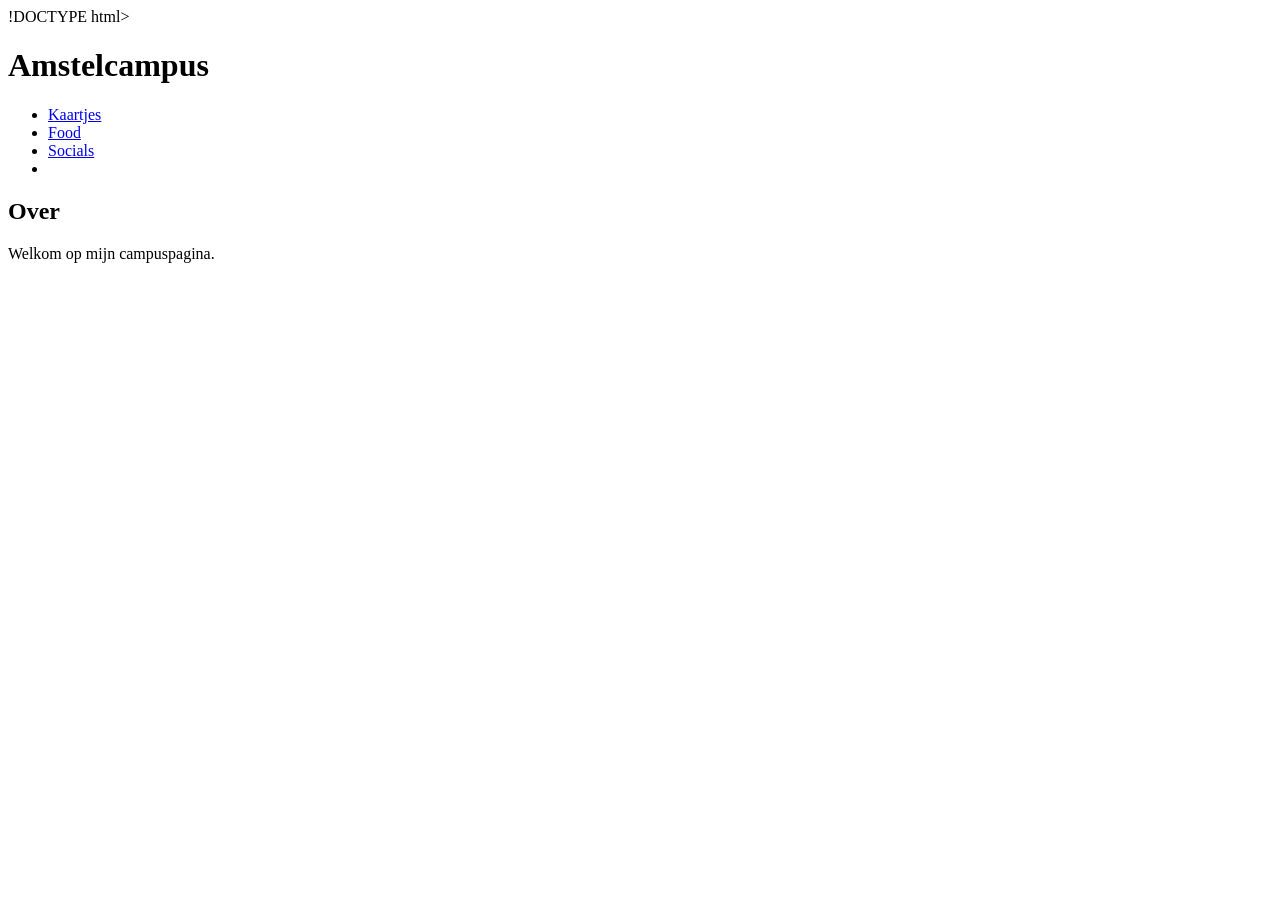
==== pages/emmanuel.html @ 7f8ce577 "Update emmanuel.html" ====
!DOCTYPE html>
<html lang="nl">
  <head>
    <meta charset="UTF-8">
    <meta name="viewport" content="width=device-width, initial-scale=1.0">
    <title>campus</title>
    <link rel="stylesheet" href="styles/emmanuel.css">
  </head>
  <body>

<!--navigatiebalk-->
<header>
    <h1>Amstelcampus</h1>
    <nav>
        <ul>
            <li><a href="#kaartjes">Kaartjes</a></li>
            <li><a href="#food">Food</a></li>
            <li><a href="#scoials">Socials</a></li>
            <li><a href=""></a></li>
        </ul>
    </nav>

</header>

<!--hoofdinformatie over de campus-->
<main>

 <section id="over">
  <h2>Over </h2>
            <p>Welkom op mijn  campuspagina.</p>
  

  </section>




</main>
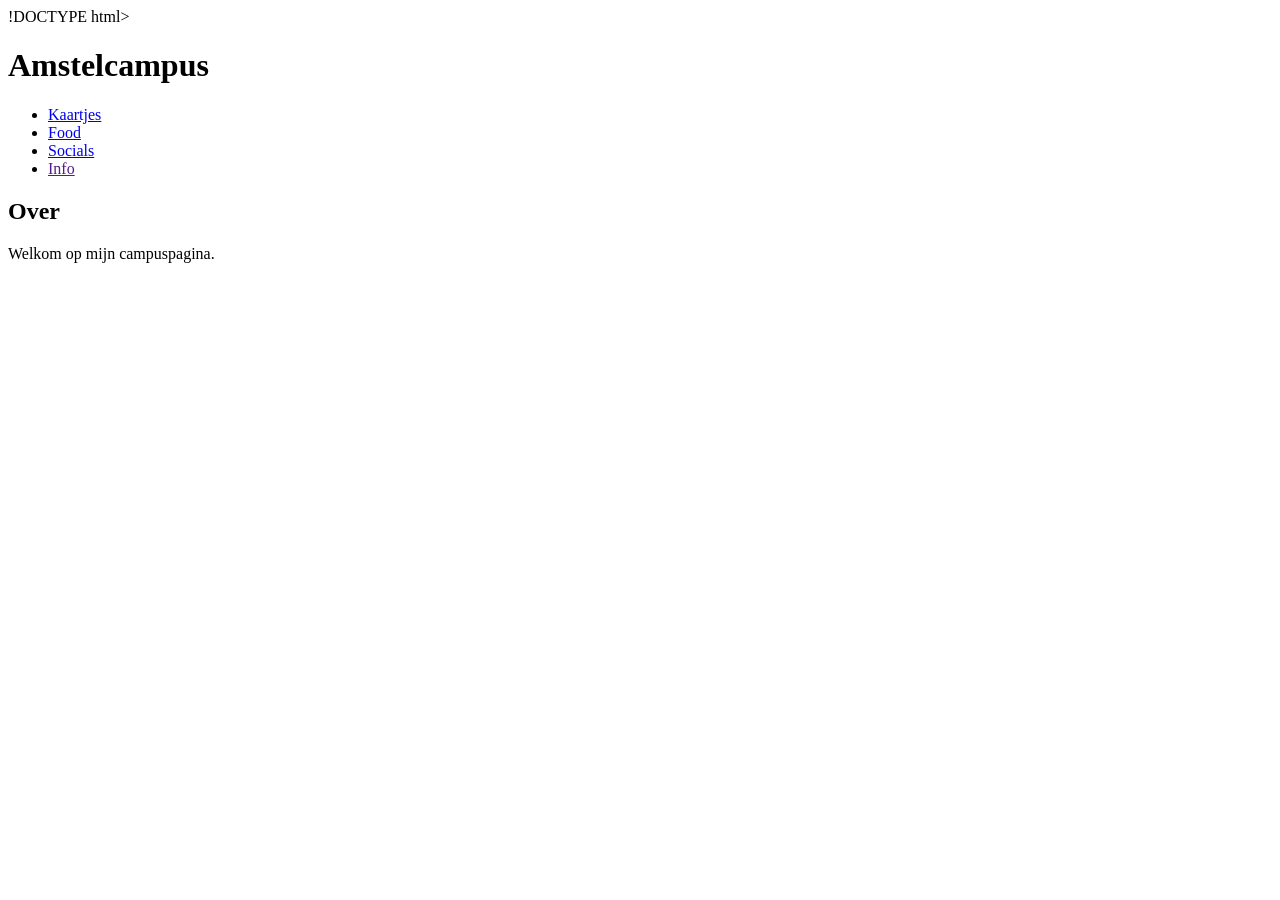
==== commit 4937a87e: "Merge branch 'main' of https://github.com/rowynn-eu/fdnd-squad-page" ====
--- a/pages/emmanuel.html
+++ b/pages/emmanuel.html
@@ -16,7 +16,7 @@
             <li><a href="#kaartjes">Kaartjes</a></li>
             <li><a href="#food">Food</a></li>
             <li><a href="#scoials">Socials</a></li>
-            <li><a href=""></a></li>
+            <li><a href="">Info</a></li>
         </ul>
     </nav>
 
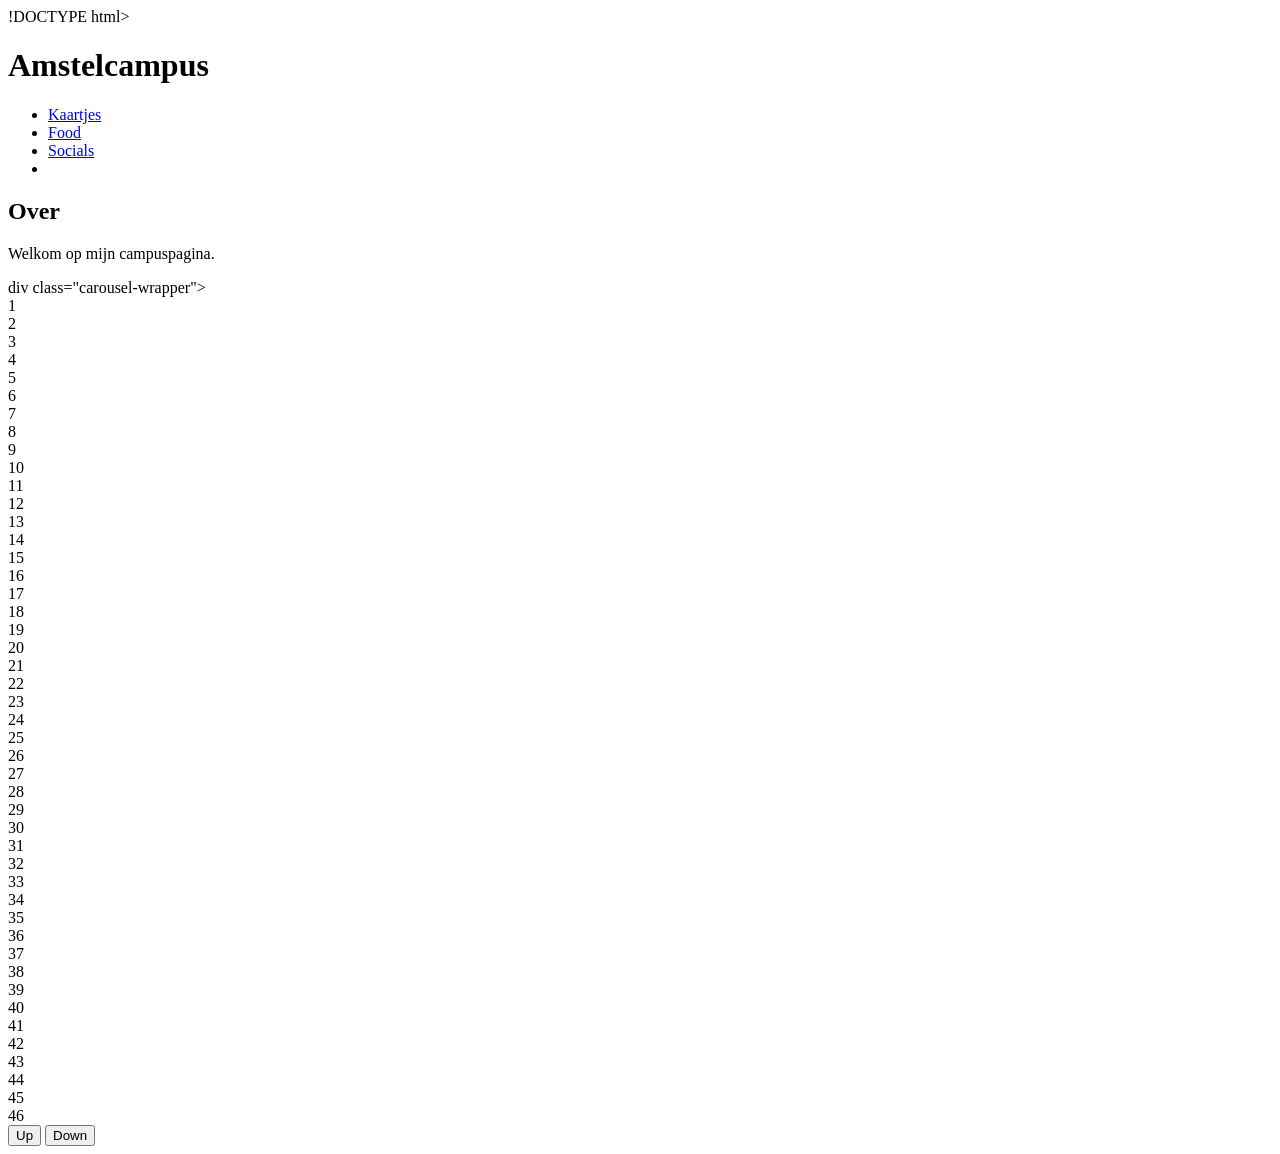
==== commit b4ff5e2d: "vertical list  heb een vertical list gemaakt de bedoeling is dat je scrolt het op foto klikt om naar" ====
--- a/pages/emmanuel.html
+++ b/pages/emmanuel.html
@@ -16,7 +16,7 @@
             <li><a href="#kaartjes">Kaartjes</a></li>
             <li><a href="#food">Food</a></li>
             <li><a href="#scoials">Socials</a></li>
-            <li><a href="">Info</a></li>
+            <li><a href=""></a></li>
         </ul>
     </nav>
 
@@ -32,6 +32,76 @@
 
   </section>
 
+ div class="carousel-wrapper">
+  <div class="viewport" id="viewport">
+    <!-- Generate 46 slides -->
+    <div class="slide">1</div>
+    <div class="slide">2</div>
+    <div class="slide">3</div>
+    <div class="slide">4</div>
+    <div class="slide">5</div>
+    <div class="slide">6</div>
+    <div class="slide">7</div>
+    <div class="slide">8</div>
+    <div class="slide">9</div>
+    <div class="slide">10</div>
+    <div class="slide">11</div>
+    <div class="slide">12</div>
+    <div class="slide">13</div>
+    <div class="slide">14</div>
+    <div class="slide">15</div>
+    <div class="slide">16</div>
+    <div class="slide">17</div>
+    <div class="slide">18</div>
+    <div class="slide">19</div>
+    <div class="slide">20</div>
+    <div class="slide">21</div>
+    <div class="slide">22</div>
+    <div class="slide">23</div>
+    <div class="slide">24</div>
+    <div class="slide">25</div>
+    <div class="slide">26</div>
+    <div class="slide">27</div>
+    <div class="slide">28</div>
+    <div class="slide">29</div>
+    <div class="slide">30</div>
+    <div class="slide">31</div>
+    <div class="slide">32</div>
+    <div class="slide">33</div>
+    <div class="slide">34</div>
+    <div class="slide">35</div>
+    <div class="slide">36</div>
+    <div class="slide">37</div>
+    <div class="slide">38</div>
+    <div class="slide">39</div>
+    <div class="slide">40</div>
+    <div class="slide">41</div>
+    <div class="slide">42</div>
+    <div class="slide">43</div>
+    <div class="slide">44</div>
+    <div class="slide">45 </div>
+    <!-- ... repeat until 46 -->
+    <div class="slide">46</div>
+  </div>
+
+  <div class="controls">
+    <button onclick="move(-1)">Up</button>
+    <button onclick="move(1)">Down</button>
+  </div>
+
+<div class="markers" id="marker-container">
+    <!-- Markers will be generated via JS -->
+  </div>
+</div>
+
+
+
+
+
+
+
+
+
 
 
 
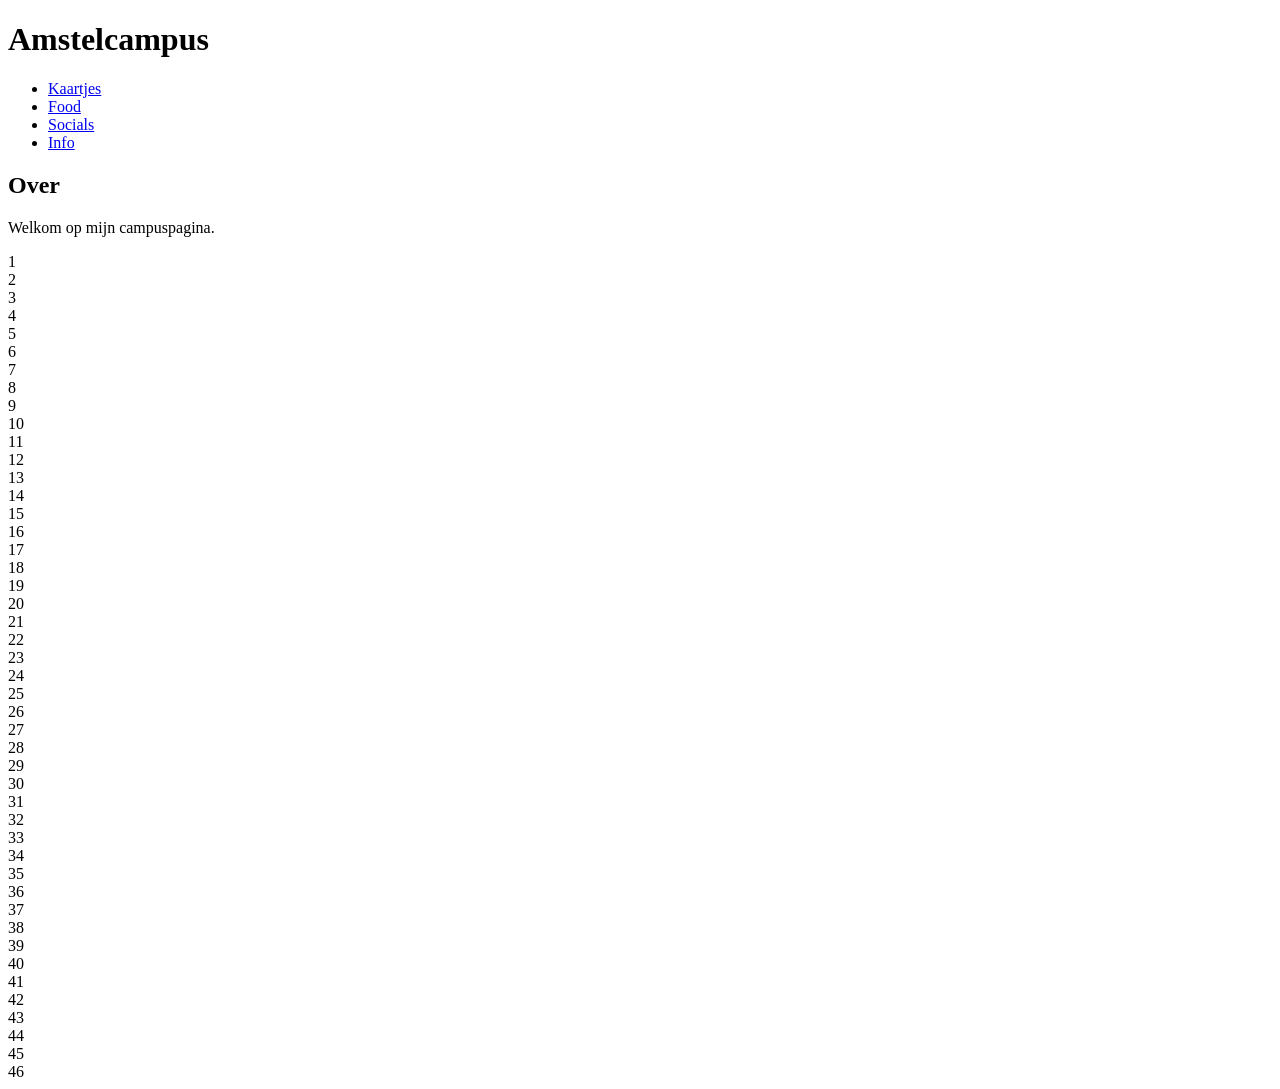
==== commit b52898c6: "Merge branch 'main' of https://github.com/rowynn-eu/fdnd-squad-page" ====
--- a/pages/emmanuel.html
+++ b/pages/emmanuel.html
@@ -1,109 +1,86 @@
-!DOCTYPE html>
+<!DOCTYPE html>
 <html lang="nl">
-  <head>
-    <meta charset="UTF-8">
-    <meta name="viewport" content="width=device-width, initial-scale=1.0">
-    <title>campus</title>
-    <link rel="stylesheet" href="styles/emmanuel.css">
-  </head>
-  <body>
+<head>
+    <meta charset="UTF-8" />
+    <meta name="viewport" content="width=device-width, initial-scale=1.0" />
+    <title>Amstelcampus</title>
+    <link rel="stylesheet" href="./emmanuel.css" />
+</head>
+<body>
 
-<!--navigatiebalk-->
-<header>
-    <h1>Amstelcampus</h1>
-    <nav>
-        <ul>
-            <li><a href="#kaartjes">Kaartjes</a></li>
-            <li><a href="#food">Food</a></li>
-            <li><a href="#scoials">Socials</a></li>
-            <li><a href=""></a></li>
-        </ul>
-    </nav>
+    <!-- Navigatiebalk -->
+    <header>
+        <h1>Amstelcampus</h1>
+        <nav>
+            <ul>
+                <li><a href="#kaartjes">Kaartjes</a></li>
+                <li><a href="#food">Food</a></li>
+                <li><a href="#scoials">Socials</a></li>
+                <li><a href="#info">Info</a></li>
+            </ul>
+        </nav>
+    </header>
 
-</header>
+    <!-- Hoofdinformatie over de campus -->
+    <main>
+        <section id="over">
+            <h2>Over</h2>
+            <p>Welkom op mijn campuspagina.</p>
+        </section>
 
-<!--hoofdinformatie over de campus-->
-<main>
+        <div class="carousel-wrapper">
+            <div class="viewport" id="viewport">
+        <!-- Slides -->
+        <div class="slide">1</div>
+        <div class="slide">2</div>
+        <div class="slide">3</div>
+        <div class="slide">4</div>
+        <div class="slide">5</div>
+        <div class="slide">6</div>
+        <div class="slide">7</div>
+        <div class="slide">8</div>
+        <div class="slide">9</div>
+        <div class="slide">10</div>
+        <div class="slide">11</div>
+        <div class="slide">12</div>
+        <div class="slide">13</div>
+        <div class="slide">14</div>
+        <div class="slide">15</div>
+        <div class="slide">16</div>
+        <div class="slide">17</div>
+        <div class="slide">18</div>
+        <div class="slide">19</div>
+        <div class="slide">20</div>
+        <div class="slide">21</div>
+        <div class="slide">22</div>
+        <div class="slide">23</div>
+        <div class="slide">24</div>
+        <div class="slide">25</div>
+        <div class="slide">26</div>
+        <div class="slide">27</div>
+        <div class="slide">28</div>
+        <div class="slide">29</div>
+        <div class="slide">30</div>
+        <div class="slide">31</div>
+        <div class="slide">32</div>
+        <div class="slide">33</div>
+        <div class="slide">34</div>
+        <div class="slide">35</div>
+        <div class="slide">36</div>
+        <div class="slide">37</div>
+        <div class="slide">38</div>
+        <div class="slide">39</div>
+        <div class="slide">40</div>
+        <div class="slide">41</div>
+        <div class="slide">42</div>
+        <div class="slide">43</div>
+        <div class="slide">44</div>
+        <div class="slide">45 </div>
+        <div class="slide">46</div>
+    <!-- Voeg hier de overige slides toe tot 46 -->
+            </div>
+        </div>
+    </main>
 
- <section id="over">
-  <h2>Over </h2>
-            <p>Welkom op mijn  campuspagina.</p>
-  
-
-  </section>
-
- div class="carousel-wrapper">
-  <div class="viewport" id="viewport">
-    <!-- Generate 46 slides -->
-    <div class="slide">1</div>
-    <div class="slide">2</div>
-    <div class="slide">3</div>
-    <div class="slide">4</div>
-    <div class="slide">5</div>
-    <div class="slide">6</div>
-    <div class="slide">7</div>
-    <div class="slide">8</div>
-    <div class="slide">9</div>
-    <div class="slide">10</div>
-    <div class="slide">11</div>
-    <div class="slide">12</div>
-    <div class="slide">13</div>
-    <div class="slide">14</div>
-    <div class="slide">15</div>
-    <div class="slide">16</div>
-    <div class="slide">17</div>
-    <div class="slide">18</div>
-    <div class="slide">19</div>
-    <div class="slide">20</div>
-    <div class="slide">21</div>
-    <div class="slide">22</div>
-    <div class="slide">23</div>
-    <div class="slide">24</div>
-    <div class="slide">25</div>
-    <div class="slide">26</div>
-    <div class="slide">27</div>
-    <div class="slide">28</div>
-    <div class="slide">29</div>
-    <div class="slide">30</div>
-    <div class="slide">31</div>
-    <div class="slide">32</div>
-    <div class="slide">33</div>
-    <div class="slide">34</div>
-    <div class="slide">35</div>
-    <div class="slide">36</div>
-    <div class="slide">37</div>
-    <div class="slide">38</div>
-    <div class="slide">39</div>
-    <div class="slide">40</div>
-    <div class="slide">41</div>
-    <div class="slide">42</div>
-    <div class="slide">43</div>
-    <div class="slide">44</div>
-    <div class="slide">45 </div>
-    <!-- ... repeat until 46 -->
-    <div class="slide">46</div>
-  </div>
-
-  <div class="controls">
-    <button onclick="move(-1)">Up</button>
-    <button onclick="move(1)">Down</button>
-  </div>
-
-<div class="markers" id="marker-container">
-    <!-- Markers will be generated via JS -->
-  </div>
-</div>
-
-
-
-
-
-
-
-
-
-
-
-
-</main>
-  +</body>
+</html>
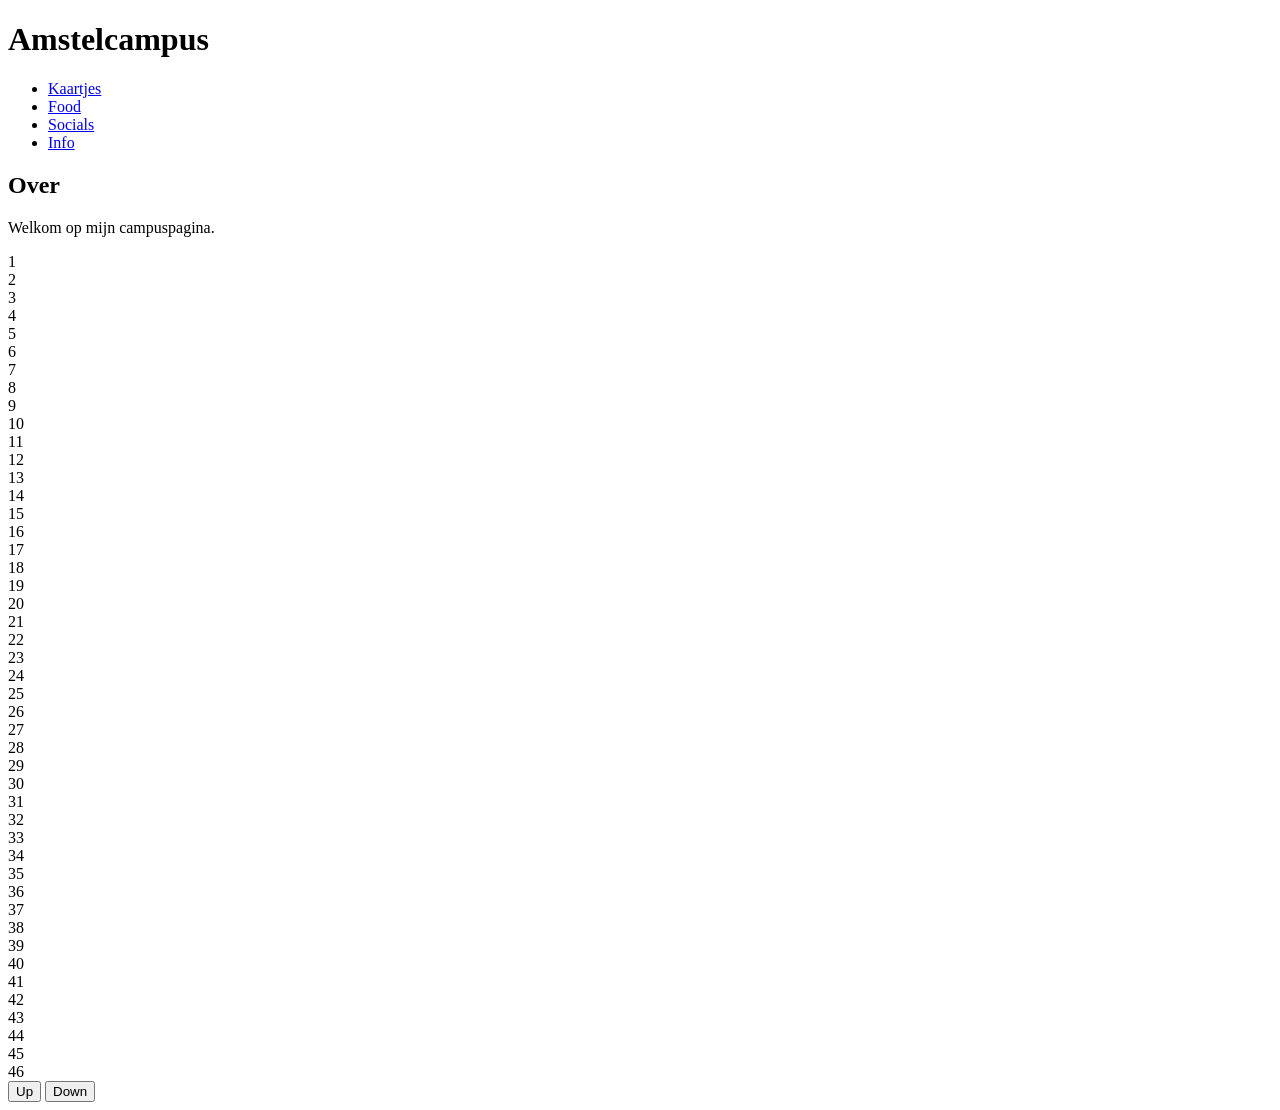
==== commit 294de1e0: "aangepast heb de helecode aangepast en dde scroller toegevoedt" ====
--- a/pages/emmanuel.html
+++ b/pages/emmanuel.html
@@ -79,6 +79,15 @@
         <div class="slide">46</div>
     <!-- Voeg hier de overige slides toe tot 46 -->
             </div>
+
+ <div class="controls">
+                <button onclick="move(-1)">Up</button>
+                <button onclick="move(1)">Down</button>
+            </div>
+
+            <div class="markers" id="marker-container">
+                <!-- Markers worden via JavaScript gegenereerd -->
+            </div>
         </div>
     </main>
 
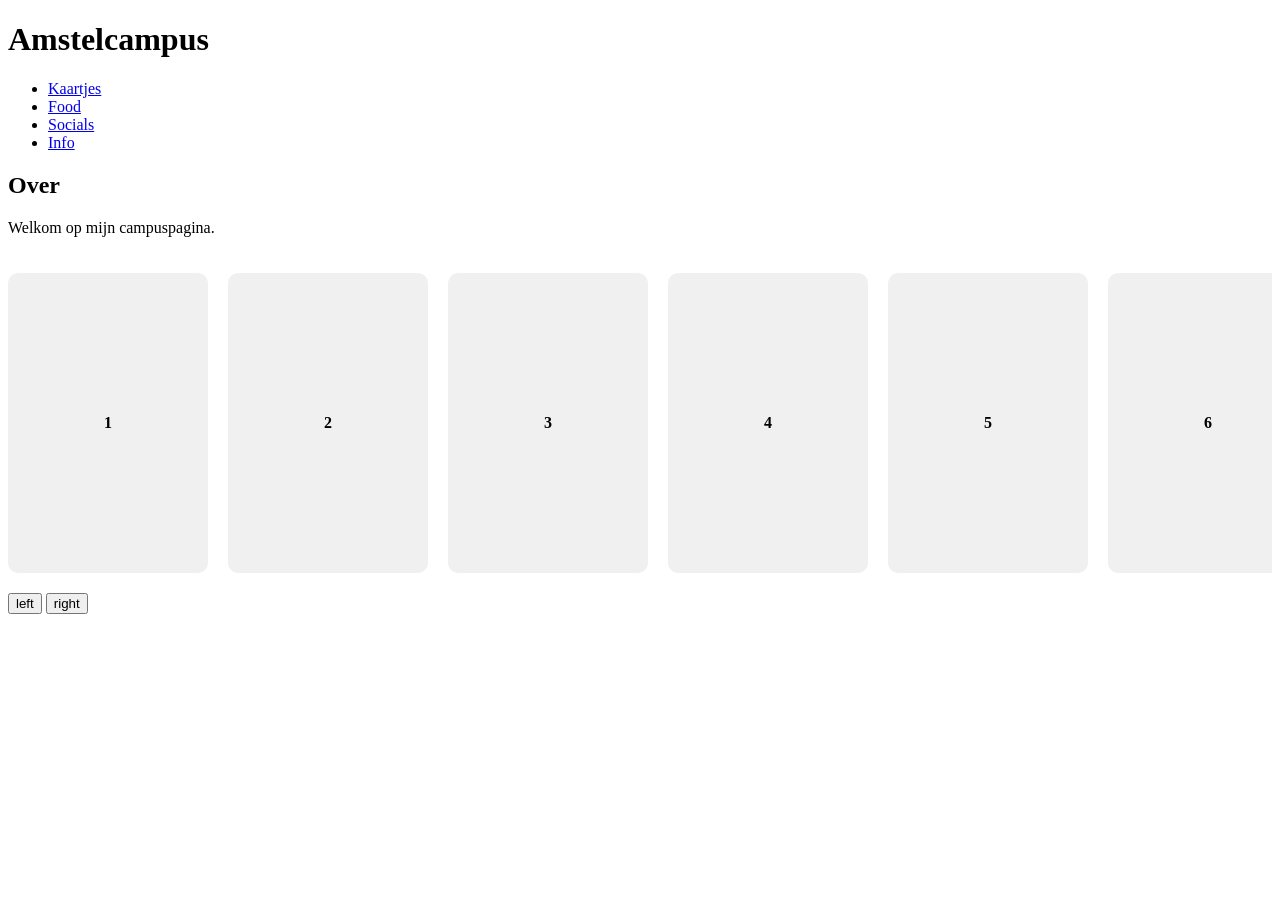
==== commit 328d5fcf: "Update emmanuel.html" ====
--- a/pages/emmanuel.html
+++ b/pages/emmanuel.html
@@ -81,8 +81,8 @@
             </div>
 
  <div class="controls">
-                <button onclick="move(-1)">Up</button>
-                <button onclick="move(1)">Down</button>
+                <button onclick="move(-1)">left</button>
+                <button onclick="move(1)">right</button>
             </div>
 
             <div class="markers" id="marker-container">
--- a/pages/emmanuel.css
+++ b/pages/emmanuel.css
@@ -0,0 +1,255 @@
+---
+import Layout from "../../layouts/Layout.astro";
+---
+
+<Layout title="Carousel Gallery">
+  <section>
+    <header>
+      <h2>Vertical List</h2>
+      <div class="tags">
+        <span>Scroll Buttons</span>
+        <span>Scroll Markers</span>
+        <span>Scroll-State Queries</span>
+        <span>Anchor</span>
+      </div>
+      <!-- move tabindex=0 to another demo -->
+      <p>A basic vertical carousel example with scroll buttons and markers.</p>
+    </header>
+
+    <div role="region" aria-label="List carousel demo">
+      <div
+        class="carousel carousel--vertical carousel--scroll-markers carousel--scroll-buttons carousel--offscreen-inert"
+        aria-live="polite"
+      >
+        <div class="carousel__slide" tabindex="0" data-label="Slide 1">
+          <p>1</p>
+        </div>
+        <div class="carousel__slide" tabindex="0" data-label="Slide 2">
+          <p>2</p>
+        </div>
+        <div class="carousel__slide" tabindex="0" data-label="Slide 3">
+          <p>3</p>
+        </div>
+        <div class="carousel__slide" tabindex="0" data-label="Slide 4">
+          <p>4</p>
+        </div>
+        <div class="carousel__slide" tabindex="0" data-label="Slide 5">
+          <p>5</p>
+        </div>
+        <div class="carousel__slide" tabindex="0" data-label="Slide 6">
+          <p>6</p>
+        </div>
+        <div class="carousel__slide" tabindex="0" data-label="Slide 7">
+          <p>7</p>
+        </div>
+        <div class="carousel__slide" tabindex="0" data-label="Slide 8">
+          <p>8</p>
+        </div>
+        <div class="carousel__slide" tabindex="0" data-label="Slide 9">
+          <p>9</p>
+        </div>
+        <div class="carousel__slide" tabindex="0" data-label="Slide 10">
+          <p>10</p>
+        </div>
+        <div class="carousel__slide" tabindex="0" data-label="Slide 11">
+          <p>11</p>
+        </div>
+        <div class="carousel__slide" tabindex="0" data-label="Slide 12">
+          <p>12</p>
+        </div>
+        <div class="carousel__slide" tabindex="0" data-label="Slide 13">
+          <p>13</p>
+        </div>
+        <div class="carousel__slide" tabindex="0" data-label="Slide 14">
+          <p>14</p>
+        </div>
+        <div class="carousel__slide" tabindex="0" data-label="Slide 15">
+          <p>15</p>
+        </div>
+        <div class="carousel__slide" tabindex="0" data-label="Slide 16">
+          <p>16</p>
+        </div>
+        <div class="carousel__slide" tabindex="0" data-label="Slide 17">
+          <p>17</p>
+        </div>
+        <div class="carousel__slide" tabindex="0" data-label="Slide 18">
+          <p>18</p>
+        </div>
+        <div class="carousel__slide" tabindex="0" data-label="Slide 19">
+          <p>19</p>
+        </div>
+        <div class="carousel__slide" tabindex="0" data-label="Slide 20">
+          <p>20</p>
+        </div>
+        <div class="carousel__slide" tabindex="0" data-label="Slide 21">
+          <p>21</p>
+        </div>
+        <div class="carousel__slide" tabindex="0" data-label="Slide 22">
+          <p>22</p>
+        </div>
+        <div class="carousel__slide" tabindex="0" data-label="Slide 23">
+          <p>23</p>
+        </div>
+        <div class="carousel__slide" tabindex="0" data-label="Slide 24">
+          <p>24</p>
+        </div>
+        <div class="carousel__slide" tabindex="0" data-label="Slide 25">
+          <p>25</p>
+        </div>
+        <div class="carousel__slide" tabindex="0" data-label="Slide 26">
+          <p>26</p>
+        </div>
+        <div class="carousel__slide" tabindex="0" data-label="Slide 27 ">
+          <p>27</p>
+        </div>
+        <div class="carousel__slide" tabindex="0" data-label="Slide 27">
+          <p>28</p>
+        </div>
+        <div class="carousel__slide" tabindex="0" data-label="Slide 28">
+          <p>29</p>
+        </div>
+        <div class="carousel__slide" tabindex="0" data-label="Slide 29">
+          <p>30</p>
+        </div>
+        <div class="carousel__slide" tabindex="0" data-label="Slide 30">
+          <p>31</p>
+        </div>
+        <div class="carousel__slide" tabindex="0" data-label="Slide 31">
+          <p>32</p>
+        </div>
+        <div class="carousel__slide" tabindex="0" data-label="Slide 32">
+          <p>33</p>
+        </div>
+        <div class="carousel__slide" tabindex="0" data-label="Slide 33">
+          <p>34</p>
+        </div>
+        <div class="carousel__slide" tabindex="0" data-label="Slide 34">
+          <p>35</p>
+        </div>
+        <div class="carousel__slide" tabindex="0" data-label="Slide 35">
+          <p>16</p>
+        </div>
+        <div class="carousel__slide" tabindex="0" data-label="Slide 36">
+          <p>36</p>
+        </div>
+        <div class="carousel__slide" tabindex="0" data-label="Slide 37">
+          <p>37</p>
+        </div>
+        <div class="carousel__slide" tabindex="0" data-label="Slide 38">
+          <p>38</p>
+        </div>
+        <div class="carousel__slide" tabindex="0" data-label="Slide 39">
+          <p>39</p>
+        </div>
+        <div class="carousel__slide" tabindex="0" data-label="Slide 40">
+          <p>40</p>
+        </div> 
+        <div class="carousel__slide" tabindex="0" data-label="Slide 41">
+          <p>41</p>
+        </div>
+        <div class="carousel__slide" tabindex="0" data-label="Slide 42">
+          <p>42</p>
+        </div>
+        <div class="carousel__slide" tabindex="0" data-label="Slide 43">
+          <p>43</p>
+        </div>
+        <div class="carousel__slide" tabindex="0" data-label="Slide 44">
+          <p>44</p>
+        </div>
+        <div class="carousel__slide" tabindex="0" data-label="Slide 45">
+          <p>45</p>
+        </div>
+        <div class="carousel__slide" tabindex="0" data-label="Slide 46">
+          <p>46</p>
+        </div>
+      </div>
+    </div>
+  </section>
+</Layout>
+
+<style>
+  .carousel {
+    block-size: 50svh;
+    max-inline-size: var(--size-content-2);
+
+    display: grid;
+    grid-auto-flow: row;
+    gap: var(--size-4);
+
+    @media (width <= 650px) {
+      margin-inline-start: 55px;
+      margin-inline-end: 5vmin;
+    }
+
+    &::before,
+    &::after {
+      content: "";
+      display: block;
+      block-size: 85cqi;
+    }
+
+    .carousel__slide {
+      background: light-dark(white, var(--surface-2));
+      padding: 0;
+      container-type: scroll-state;
+
+      display: inline-flex;
+      place-items: center;
+      place-content: center;
+
+      aspect-ratio: var(--ratio-landscape);
+
+      border: 1px solid var(--surface-3);
+      box-shadow: var(--shadow-2);
+      border-radius: var(--radius-2);
+
+      > p {
+        font-family: var(--font-antique);
+        font-size: var(--font-size-5);
+        transition: font-size 1s var(--ease-spring-4);
+      }
+
+      @container scroll-state(snapped: block) {
+        > p {
+          color: var(--link);
+          font-size: var(--font-size-7);
+        }
+      }
+
+      /* todo: maybe remove? */
+      &:focus {
+        outline: 2px solid var(--link);
+        outline-offset: -2px;
+      }
+    }
+  }
+
+  section > header {
+    @media (width > 650px) {
+      padding-inline: 0;
+    }
+  }
+</style>.carousel-wrapper {
+    width: 100%;
+    overflow: hidden; /* Verbergt de scrollbalk */
+}
+
+.viewport {
+    display: flex; /* Zet alle slides naast elkaar */
+    overflow-x: auto; /* Maakt horizontaal scrollen mogelijk */
+    scroll-snap-type: x mandatory; /* Zorgt dat slides netjes vastklikken */
+    gap: 20px; /* Ruimte tussen de slides */
+    padding: 20px;
+}
+
+.slide {
+    flex: 0 0 200px; /* Elke slide is altijd 200px breed */
+    height: 300px;
+    background-color: #f0f0f0;
+    scroll-snap-align: start; /* Klikt vast aan het begin van de slide */
+    border-radius: 10px;
+    display: flex;
+    align-items: center;
+    justify-content: center;
+    font-weight: bold;
+}
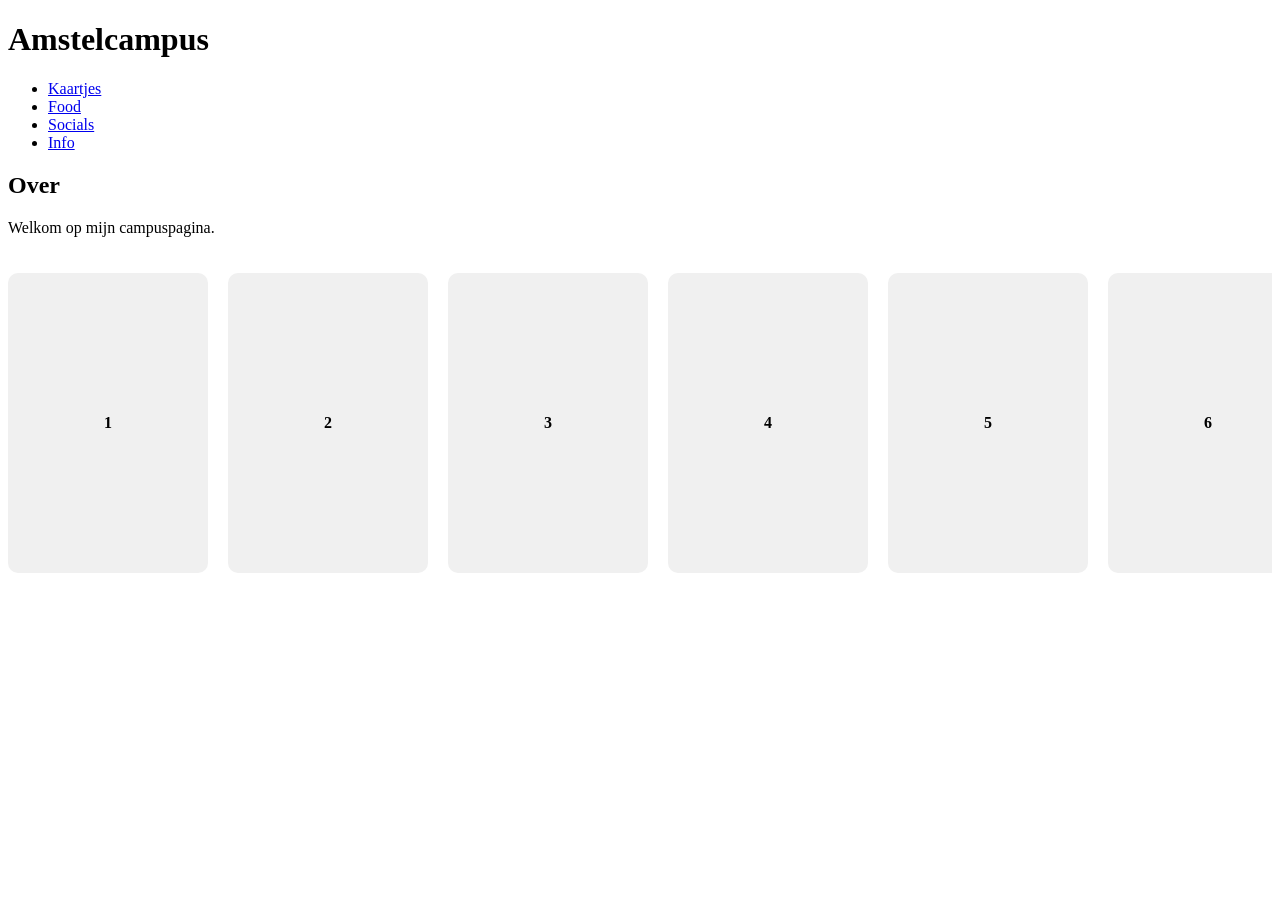
==== commit 6e4c0c9b: "Update emmanuel.html" ====
--- a/pages/emmanuel.html
+++ b/pages/emmanuel.html
@@ -80,14 +80,7 @@
     <!-- Voeg hier de overige slides toe tot 46 -->
             </div>
 
- <div class="controls">
-                <button onclick="move(-1)">left</button>
-                <button onclick="move(1)">right</button>
-            </div>
-
-            <div class="markers" id="marker-container">
-                <!-- Markers worden via JavaScript gegenereerd -->
-            </div>
+ 
         </div>
     </main>
 
